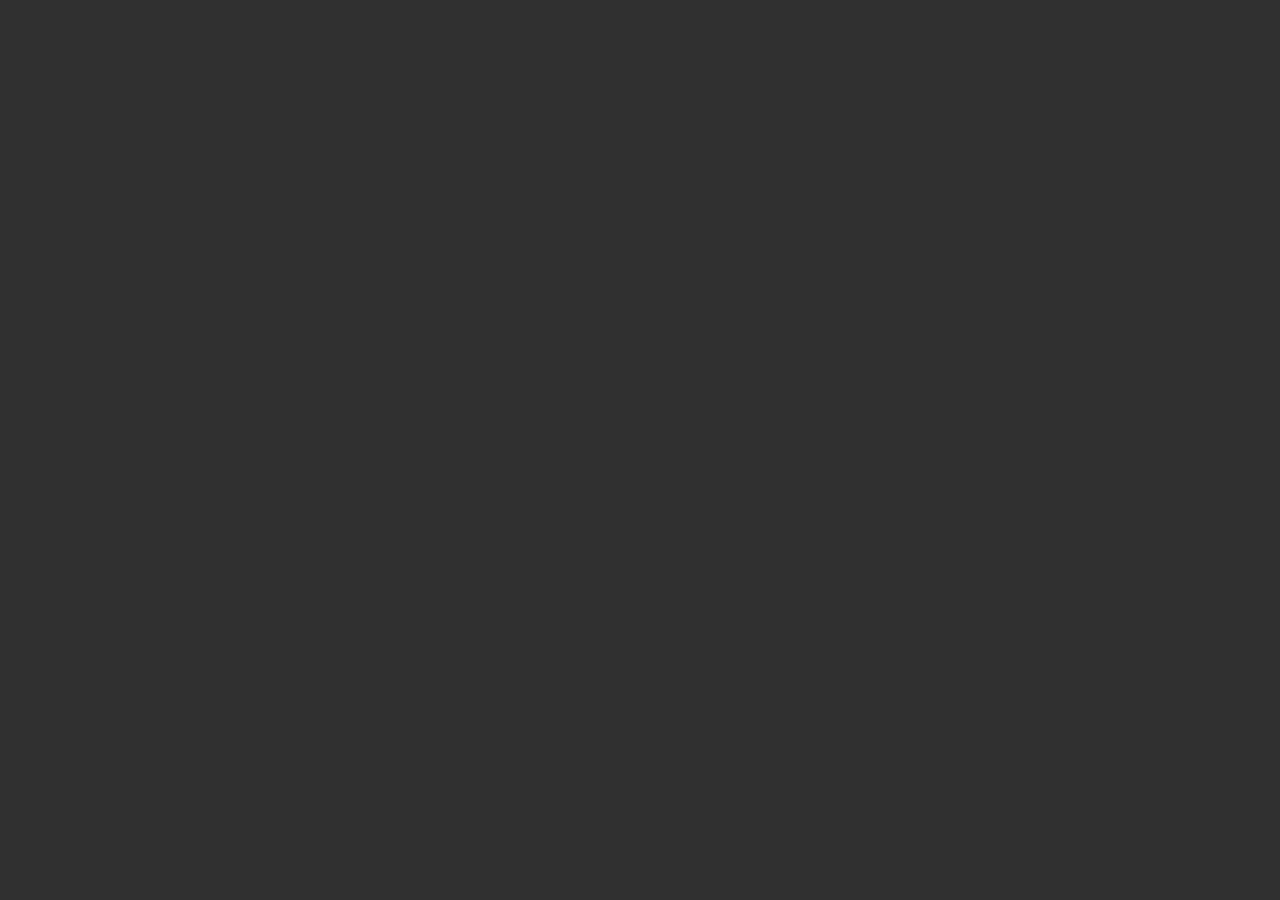
==== jSnack 1/index.html @ 28b43766 "Added for-each loop in jSnack 1" ====
<!DOCTYPE html>
<html lang="en">
<head>
  <meta charset="UTF-8">
  <meta http-equiv="X-UA-Compatible" content="IE=edge">
  <meta name="viewport" content="width=device-width, initial-scale=1.0">
  <title>Document</title>
</head>
<body style="background-color: #303030; color: white; font-family: Arial, Helvetica, sans-serif;">
  
  <div id="output"></div>

  <script src="script.js"></script>
</body>
</html>
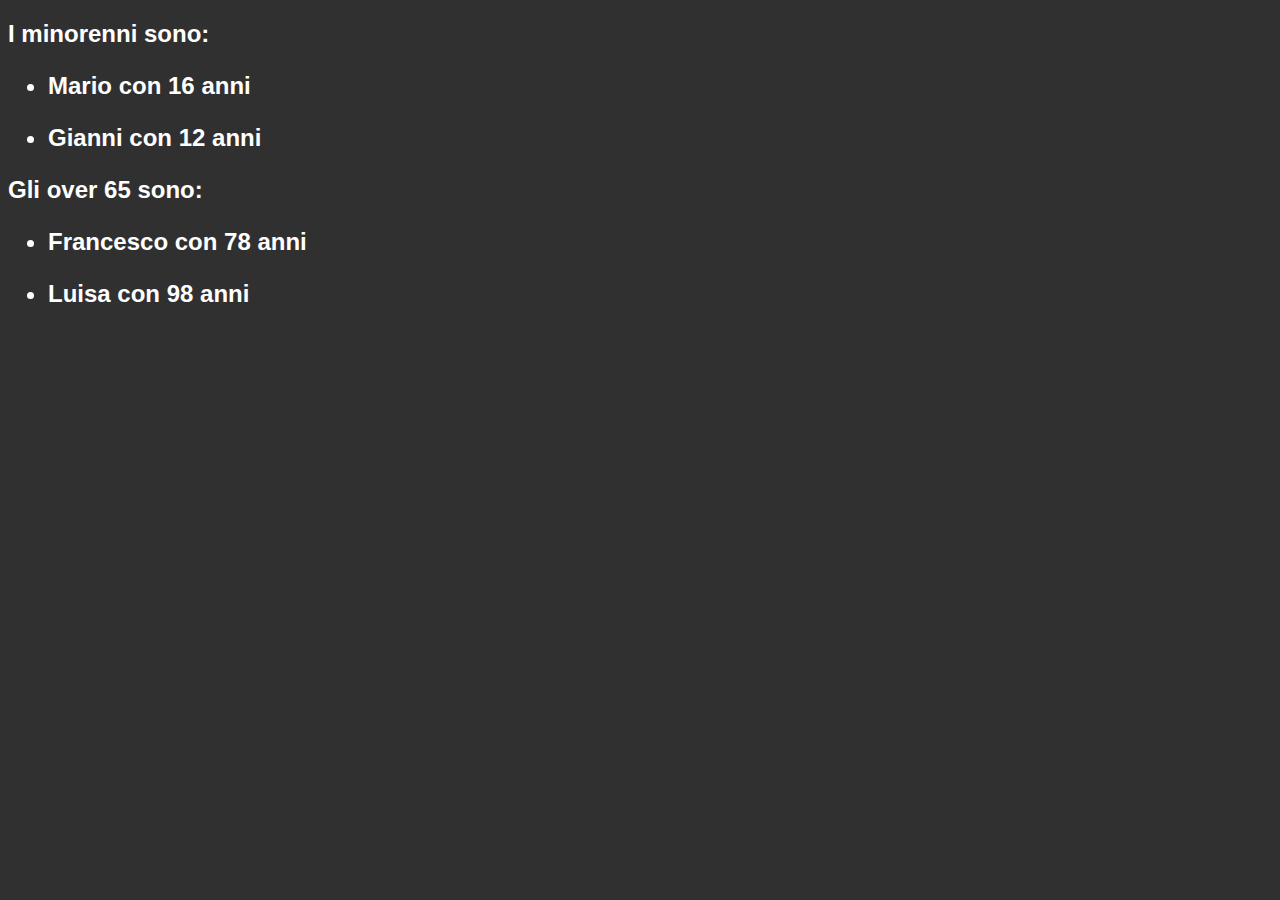
==== commit e0ad07e9: "Added for-each loop in jSnack 2" ====
--- a/jSnack 1/index.html
+++ b/jSnack 1/index.html
@@ -8,7 +8,8 @@
 </head>
 <body style="background-color: #303030; color: white; font-family: Arial, Helvetica, sans-serif;">
   
-  <div id="output"></div>
+  <h2 id="output">I minorenni sono:</h2>
+  <h2 id="output2">Gli over 65 sono:</h2>
 
   <script src="script.js"></script>
 </body>
